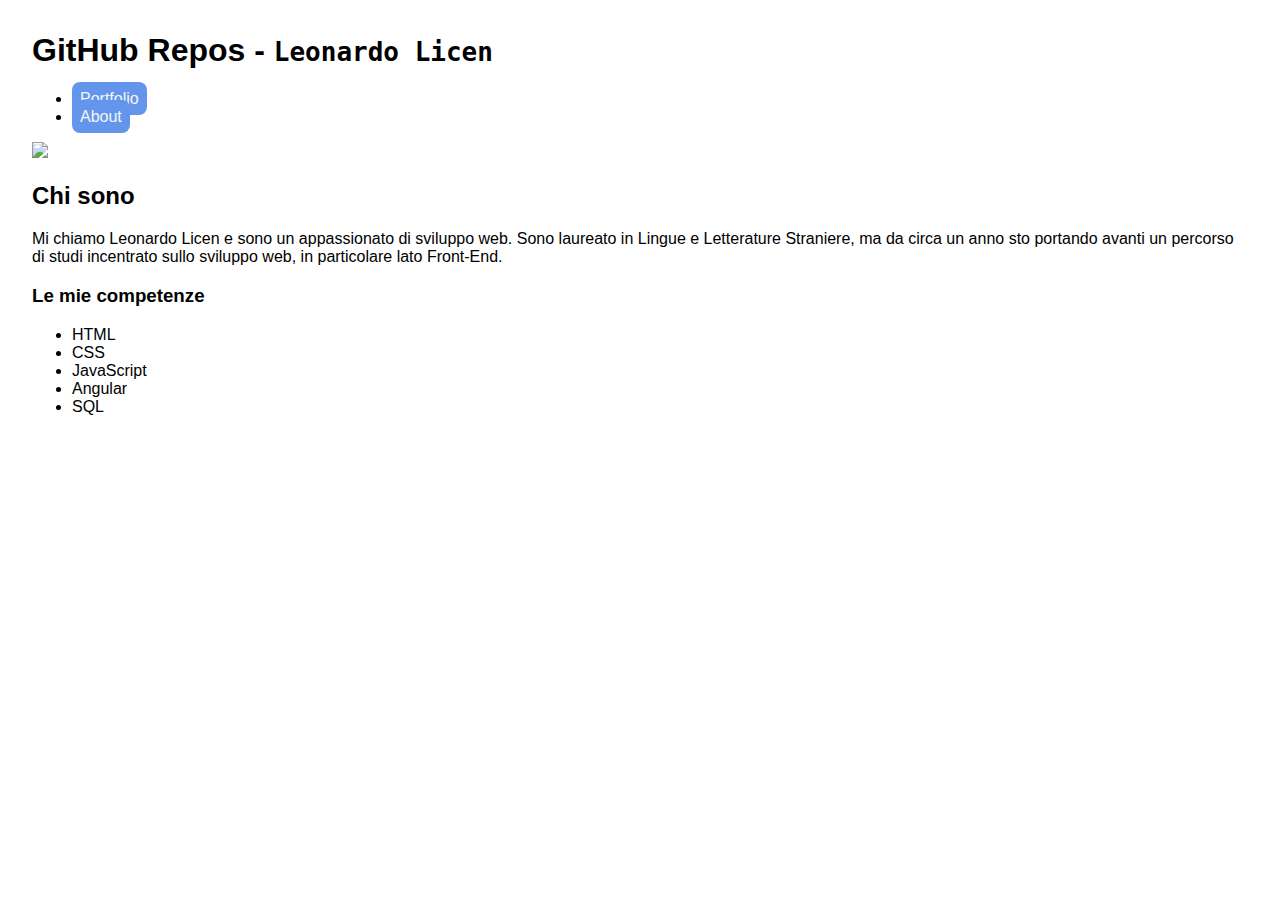
==== about.html @ d155c1ae "Add files via upload" ====
<!DOCTYPE html>
<html lang="it-IT">
<head>
    <meta charset="UTF-8">
    <meta name="viewport" content="width=device-width, initial-scale=1.0">
    <title>About</title>
    <link rel="stylesheet" href="style.css">
</head>
<body>
    <header>
        <div class="navbar">
            <h1>GitHub Repos - <span>Leonardo Licen</span></h1>
            <ul class="nav-links">
                <li><a href="#">Portfolio</a></li>
                <li><a href="about.html">About</a></li>
            </ul>
        </div>
    </header>

    <div class="about-presentazione">
        <img src="img/WhatsApp Image 2023-01-11 at 22.29.12.jpeg">
        <article>
            <h2>Chi sono</h2>
            <p>
                Mi chiamo Leonardo Licen e sono un appassionato di sviluppo web.
                Sono laureato in Lingue e Letterature Straniere, ma da circa un anno 
                sto portando avanti un percorso di studi incentrato sullo sviluppo
                web, in particolare lato Front-End. 
            </p>
            <h3>Le mie competenze</h3>
            <ul class="lista-competenze">
                <li>HTML</li>
                <li>CSS</li>
                <li>JavaScript</li>
                <li>Angular</li>
                <li>SQL</li>
            </ul>
        </article>
    </div>
</body>
</html>
---- style.css ----
body {
    margin: 2em;
    font-family: 'Roboto', sans-serif;
}

span {
    font-family: monospace;
}

.card-container {
    display: grid;
    grid-template-columns: repeat(auto-fill, minmax(400px, 1fr));
    gap: 1em;
    
}

.card {
    display: flex;
    flex-direction: column;
    justify-content: center;
    align-items: center;
    border: 1px solid lightgray;
    border-radius: 0.5em;
    box-shadow: 2px 2px 10px black;
}

.card img {
    width: 90%;
    height: 60%;
}

a {
    text-decoration: none;
    background-color: cornflowerblue;
    padding: 0.5em;
    border: lightgray;
    border-radius: 0.5em;
    margin-bottom: 0.5em;
    color: whitesmoke;
}
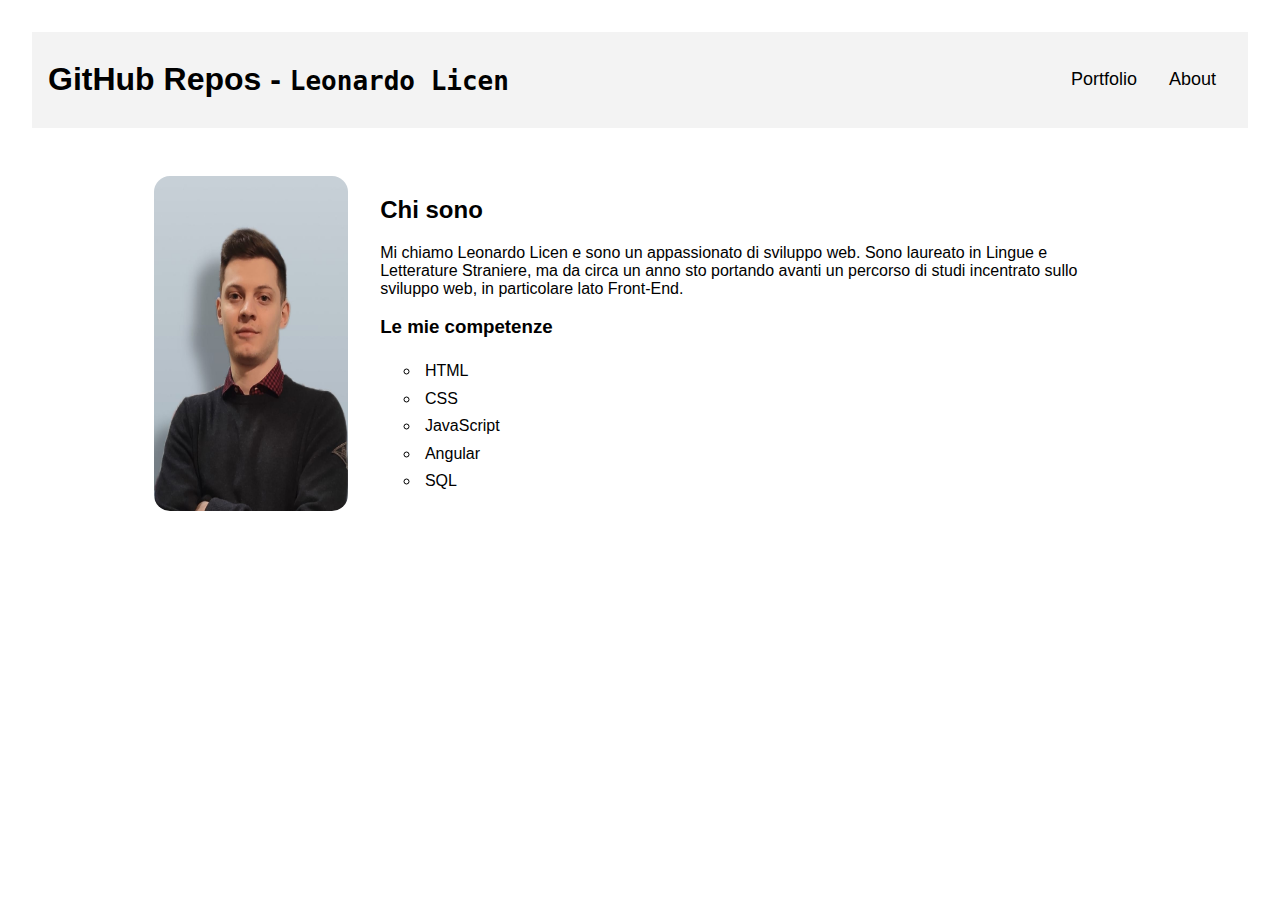
==== commit 8a710382: "Update about.html" ====
--- a/about.html
+++ b/about.html
@@ -11,7 +11,7 @@
         <div class="navbar">
             <h1>GitHub Repos - <span>Leonardo Licen</span></h1>
             <ul class="nav-links">
-                <li><a href="#">Portfolio</a></li>
+                <li><a href="portfolio.html">Portfolio</a></li>
                 <li><a href="about.html">About</a></li>
             </ul>
         </div>
@@ -38,4 +38,4 @@
         </article>
     </div>
 </body>
-</html>+</html>
--- a/style.css
+++ b/style.css
@@ -6,6 +6,35 @@
 span {
     font-family: monospace;
 }
+
+
+.navbar {
+    display: flex;
+    justify-content: end;
+    background-color: rgb(243, 243, 243);
+    padding: 0.5em 1em;
+    margin-bottom: 3em;
+}
+
+
+
+.nav-links {
+    margin-left: auto;
+    display: flex;
+    
+}
+
+.nav-links li {
+    margin: auto 1em;
+    list-style-type: none;
+}
+
+.nav-links a {
+    text-decoration: none;
+    font-size: large;
+    color: black;
+}
+
 
 .card-container {
     display: grid;
@@ -29,7 +58,7 @@
     height: 60%;
 }
 
-a {
+.card a {
     text-decoration: none;
     background-color: cornflowerblue;
     padding: 0.5em;
@@ -37,4 +66,28 @@
     border-radius: 0.5em;
     margin-bottom: 0.5em;
     color: whitesmoke;
-}+}
+
+
+.about-presentazione {
+    width: 80%;
+    margin: auto;
+    display: flex;
+    /* justify-content: space-between; */
+    /* align-items: center; */
+
+}
+
+.about-presentazione img {
+    width: 20%;
+    border-radius: 1em;
+    margin-right: 2em;
+}
+
+.lista-competenze {
+    list-style-type: circle;
+}
+
+.lista-competenze li {
+    padding: 0.3em;
+}
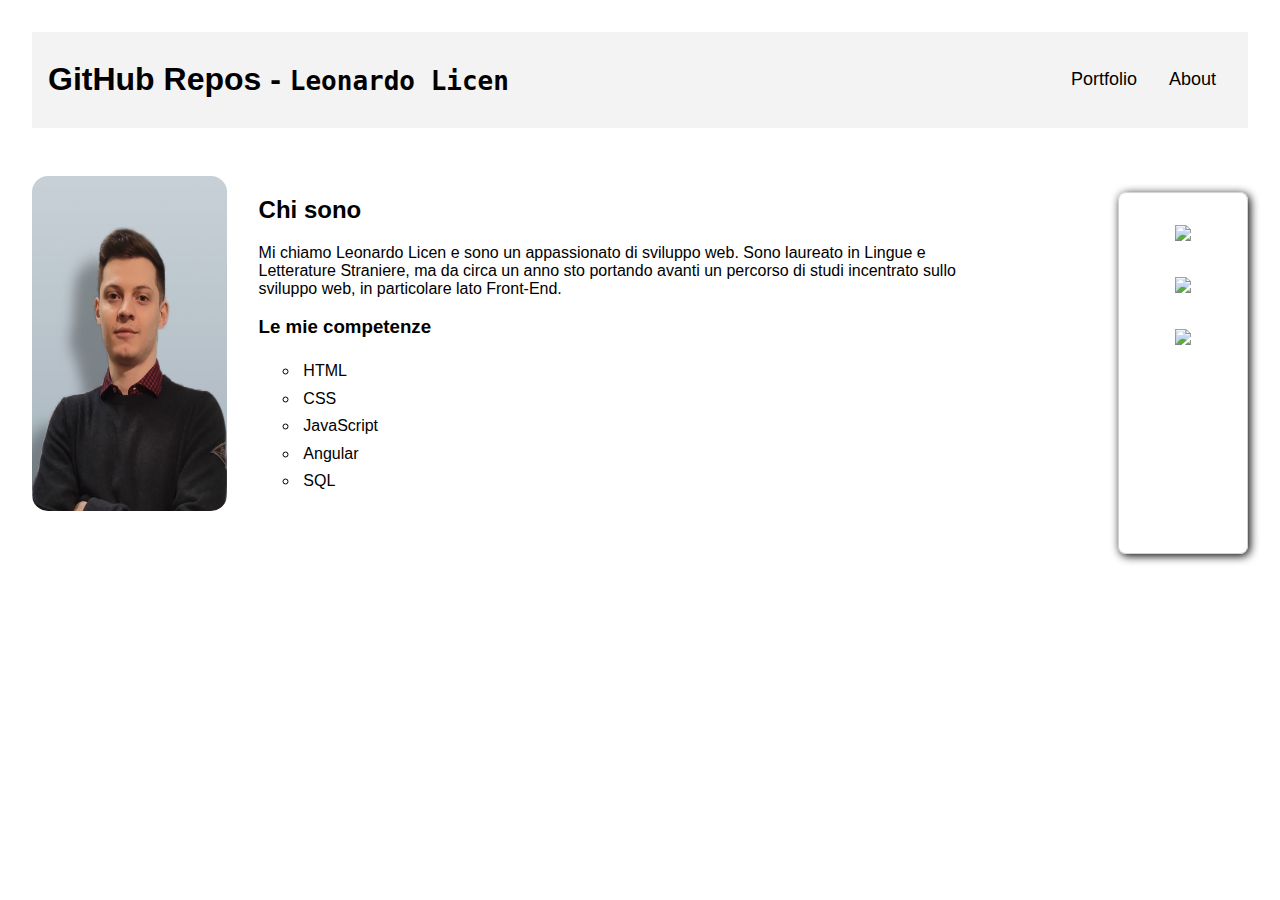
==== commit da1f5f1a: "Update about.html" ====
--- a/about.html
+++ b/about.html
@@ -11,7 +11,7 @@
         <div class="navbar">
             <h1>GitHub Repos - <span>Leonardo Licen</span></h1>
             <ul class="nav-links">
-                <li><a href="portfolio.html">Portfolio</a></li>
+                <li><a href="index.html">Portfolio</a></li>
                 <li><a href="about.html">About</a></li>
             </ul>
         </div>
@@ -37,5 +37,12 @@
             </ul>
         </article>
     </div>
+    <aside>
+        <ul class="social-icons">
+            <li><a href="https://www.linkedin.com/in/leonardo-licen-25a641173/"><img src="img/linkedin-svgrepo-com.svg"></a></li>
+            <li><a href="mailto:leolicen@yahoo.it"><img src="img/email-address-svgrepo-com.svg"></a></li>
+            <li><a href="https://www.facebook.com/leolicen/"><img src="img/facebook-color-svgrepo-com.svg"></a></li>
+        </ul>
+    </aside>
 </body>
 </html>
--- a/style.css
+++ b/style.css
@@ -70,8 +70,8 @@
 
 
 .about-presentazione {
-    width: 80%;
-    margin: auto;
+     width: 80%;
+    /*margin: auto; */
     display: flex;
     /* justify-content: space-between; */
     /* align-items: center; */
@@ -91,3 +91,26 @@
 .lista-competenze li {
     padding: 0.3em;
 }
+
+aside {
+    border: 1px solid lightgray;
+    border-radius: 0.5em;
+    box-shadow: 2px 2px 10px black;
+    width: 10%;
+    height: 40%;
+    position: absolute;
+    top: 12em;
+    right: 2em;
+}
+
+aside li {
+    padding: 1em;
+    list-style-type: none;
+}
+
+.social-icons {
+    display: flex;
+    flex-direction: column;
+    align-items: center;
+    padding-left: 0;
+}
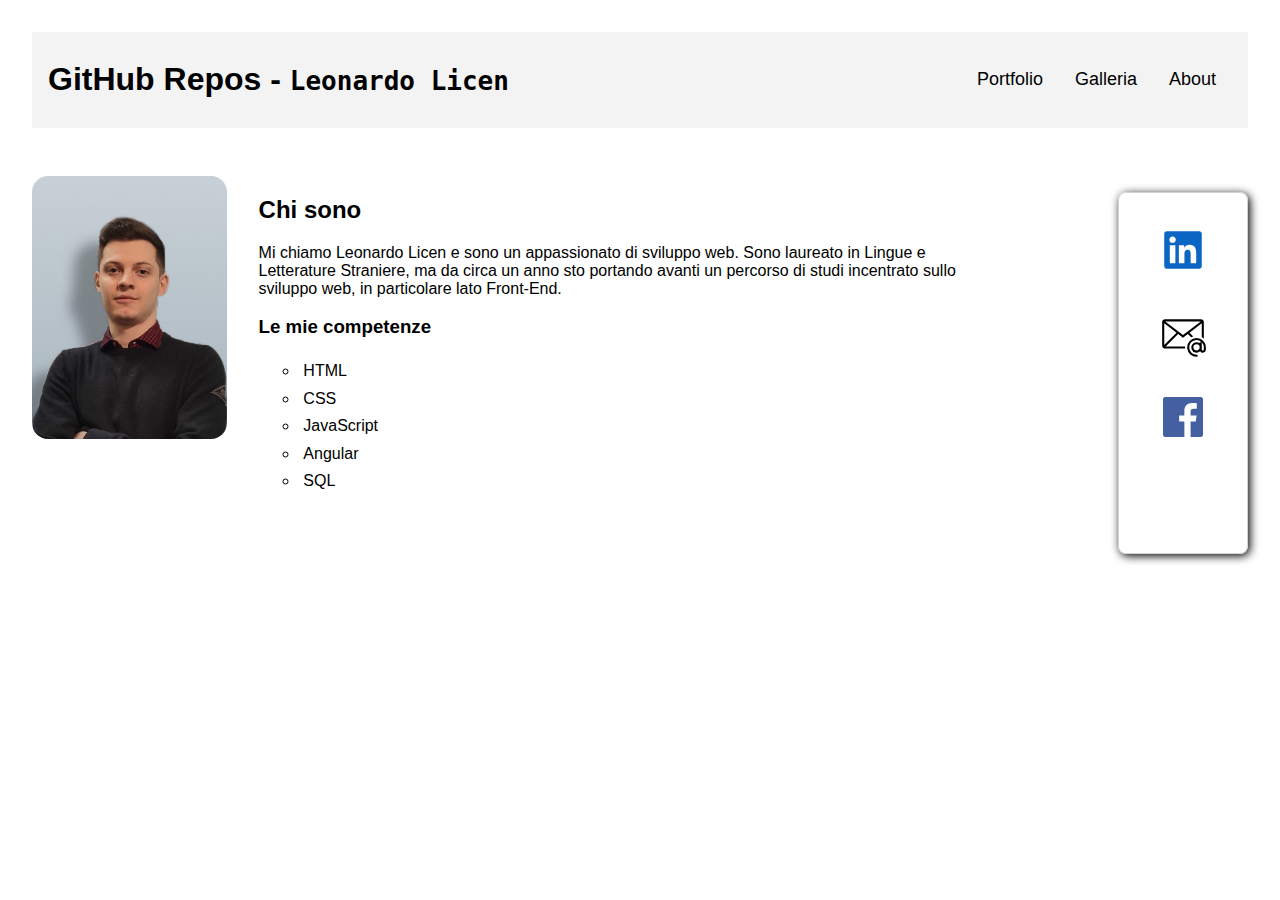
==== commit 21ca6da6: "Update about.html" ====
--- a/about.html
+++ b/about.html
@@ -12,6 +12,7 @@
             <h1>GitHub Repos - <span>Leonardo Licen</span></h1>
             <ul class="nav-links">
                 <li><a href="index.html">Portfolio</a></li>
+                <li><a href="galleria.html">Galleria</a></li>
                 <li><a href="about.html">About</a></li>
             </ul>
         </div>
--- a/style.css
+++ b/style.css
@@ -55,7 +55,7 @@
 
 .card img {
     width: 90%;
-    height: 60%;
+    height: 50%;
 }
 
 .card a {
@@ -80,6 +80,7 @@
 
 .about-presentazione img {
     width: 20%;
+    height: 70%;
     border-radius: 1em;
     margin-right: 2em;
 }
